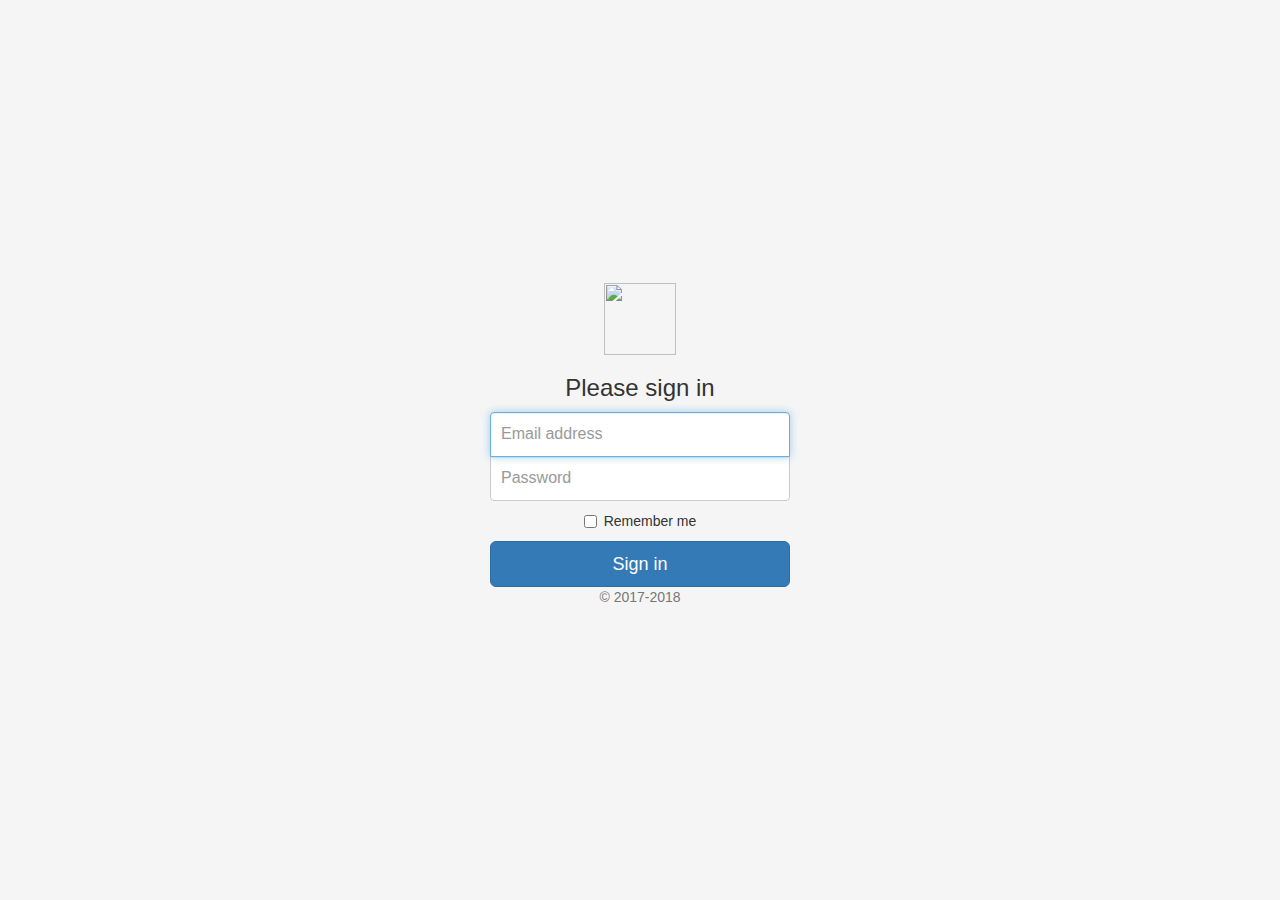
==== login.html @ c8eb5187 "Add login page" ====
<!DOCTYPE html>
<html>
<head>

  <meta charset="utf-8">
  <meta name="viewport" content="width=device-width, initial-scale=1">
  <title>Portal Banco Alpes</title>

  <!-- Latest compiled and minified CSS -->
  <link rel="stylesheet" href="https://maxcdn.bootstrapcdn.com/bootstrap/3.3.7/css/bootstrap.min.css">

  <!-- jQuery library -->
  <script src="https://ajax.googleapis.com/ajax/libs/jquery/3.3.1/jquery.min.js"></script>

  <!-- Latest compiled JavaScript -->
  <script src="https://maxcdn.bootstrapcdn.com/bootstrap/3.3.7/js/bootstrap.min.js"></script>

  <!-- Custom styles for this template -->
  <link href="style/signin.css" rel="stylesheet">

</head>
<body class="text-center">
  <form class="form-signin">
    <img class="mb-4" src="../../assets/brand/bootstrap-solid.svg" alt="" width="72" height="72">
    <h1 class="h3 mb-3 font-weight-normal">Please sign in</h1>
    <label for="inputEmail" class="sr-only">Email address</label>
    <input type="email" id="inputEmail" class="form-control" placeholder="Email address" required autofocus>
    <label for="inputPassword" class="sr-only">Password</label>
    <input type="password" id="inputPassword" class="form-control" placeholder="Password" required>
    <div class="checkbox mb-3">
      <label>
        <input type="checkbox" value="remember-me"> Remember me
      </label>
    </div>
    <button class="btn btn-lg btn-primary btn-block" type="submit">Sign in</button>
    <p class="mt-5 mb-3 text-muted">&copy; 2017-2018</p>
  </form>
</body>
</html>
---- style/signin.css ----
html,
body {
  height: 100%;
}

body {
  display: -ms-flexbox;
  display: flex;
  -ms-flex-align: center;
  align-items: center;
  padding-top: 40px;
  padding-bottom: 40px;
  background-color: #f5f5f5;
}

.form-signin {
  width: 100%;
  max-width: 330px;
  padding: 15px;
  margin: auto;
}
.form-signin .checkbox {
  font-weight: 400;
}
.form-signin .form-control {
  position: relative;
  box-sizing: border-box;
  height: auto;
  padding: 10px;
  font-size: 16px;
}
.form-signin .form-control:focus {
  z-index: 2;
}
.form-signin input[type="email"] {
  margin-bottom: -1px;
  border-bottom-right-radius: 0;
  border-bottom-left-radius: 0;
}
.form-signin input[type="password"] {
  margin-bottom: 10px;
  border-top-left-radius: 0;
  border-top-right-radius: 0;
}
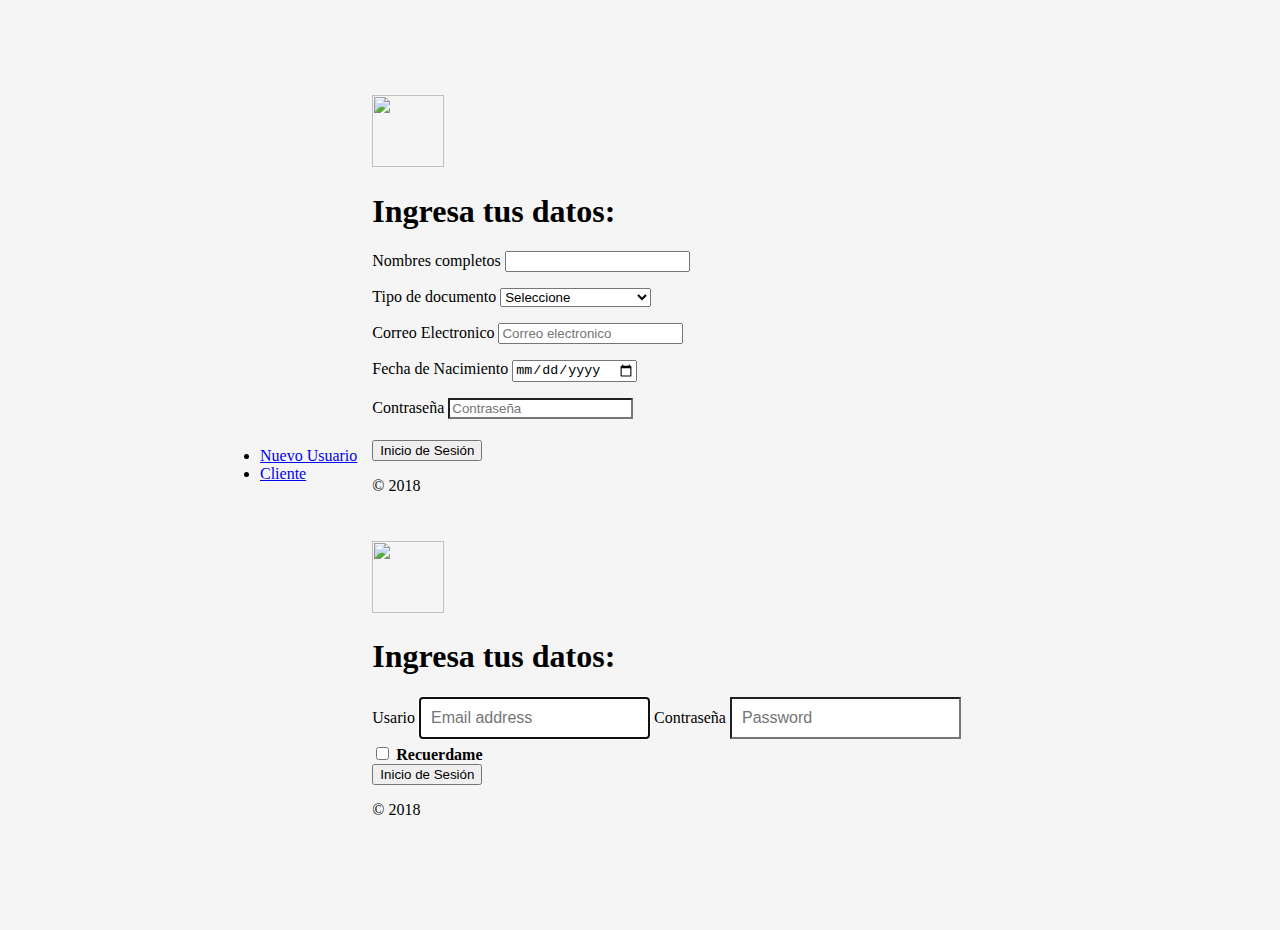
==== commit 6d9b0242: "Login - Avance" ====
--- a/login.html
+++ b/login.html
@@ -7,33 +7,114 @@
   <title>Portal Banco Alpes</title>
 
   <!-- Latest compiled and minified CSS -->
-  <link rel="stylesheet" href="https://maxcdn.bootstrapcdn.com/bootstrap/3.3.7/css/bootstrap.min.css">
+  <link rel="stylesheet" href="https://stackpath.bootstrapcdn.com/bootstrap/4.1.3/css/bootstrap.min.css" integrity="sha384-MCw98/SFnGE8fJT3GXwEOngsV7Zt27NXFoaoApmYm81iuXoPkFOJwJ8ERdknLPMO" crossorigin="anonymous">
 
   <!-- jQuery library -->
-  <script src="https://ajax.googleapis.com/ajax/libs/jquery/3.3.1/jquery.min.js"></script>
+  <script src="https://code.jquery.com/jquery-3.3.1.slim.min.js" integrity="sha384-q8i/X+965DzO0rT7abK41JStQIAqVgRVzpbzo5smXKp4YfRvH+8abtTE1Pi6jizo" crossorigin="anonymous"></script>
 
   <!-- Latest compiled JavaScript -->
-  <script src="https://maxcdn.bootstrapcdn.com/bootstrap/3.3.7/js/bootstrap.min.js"></script>
+  <script src="https://cdnjs.cloudflare.com/ajax/libs/popper.js/1.14.3/umd/popper.min.js" integrity="sha384-ZMP7rVo3mIykV+2+9J3UJ46jBk0WLaUAdn689aCwoqbBJiSnjAK/l8WvCWPIPm49" crossorigin="anonymous"></script>
+  <script src="https://stackpath.bootstrapcdn.com/bootstrap/4.1.3/js/bootstrap.min.js" integrity="sha384-ChfqqxuZUCnJSK3+MXmPNIyE6ZbWh2IMqE241rYiqJxyMiZ6OW/JmZQ5stwEULTy" crossorigin="anonymous"></script>
 
   <!-- Custom styles for this template -->
   <link href="style/signin.css" rel="stylesheet">
 
 </head>
-<body class="text-center">
+<body class="text-center form-signin">
+
+
+  <ul class="nav nav-tabs" id="myTab" role="tablist">
+  <li class="nav-item">
+    <a class="nav-link" id="profile-tab" data-toggle="tab" href="#profile" role="tab" aria-controls="profile" aria-selected="false">Nuevo Usuario</a>
+  </li>
+  <li class="nav-item">
+    <a class="nav-link" id="contact-tab" data-toggle="tab" href="#contact" role="tab" aria-controls="contact" aria-selected="false">Cliente</a>
+  </li>
+</ul>
+<div class="tab-content" id="myTabContent">
+
+  <div class="tab-pane fade" id="profile" role="tabpanel" aria-labelledby="profile-tab">
+
+    <form class="form-signin">
+      <img class="mb-4" src="../../assets/brand/bootstrap-solid.svg" alt="" width="72" height="72">
+      <h1 class="h3 mb-3 font-weight-normal">Ingresa tus datos:</h1>
+      <p>
+      <label for="input">Nombres completos</label>
+      <input type="text" id="input"  />
+    </p>
+
+    <p>
+        <label for="select">Tipo de documento</label>
+        <select id="select">
+          <option value="">Seleccione</option>
+
+            <option value="">Cedula de ciudadania</option>
+            <option value="">Cedula de extranjería</option>
+            <option value="">Pasaporte</option>
+          </optgroup>
+        </select>
+      </p>
+
+      <p>
+      <label for="input">Correo Electronico</label>
+      <input type="text" id="input" placeholder="Correo electronico" />
+    </p>
+
+    <p>
+          <label for="date">Fecha de Nacimiento</label>
+          <input type="date" id="date" />
+        </p>
+
+
+        <p>
+        <label for="input">Contraseña</label>
+        <input type="password" id="inputPassword" placeholder="Contraseña" required>
+      </p>
+
+
+      <button class="btn btn-lg btn-primary btn-block" type="submit">Inicio de Sesión</button>
+      <p class="mt-5 mb-3 text-muted">&copy; 2018</p>
+    </form>
+
+
+
+  </div>
+  <div class="tab-pane fade" id="contact" role="tabpanel" aria-labelledby="contact-tab">
+
+    <form class="form-signin">
+      <img class="mb-4" src="../../assets/brand/bootstrap-solid.svg" alt="" width="72" height="72">
+      <h1 class="h3 mb-3 font-weight-normal">Ingresa tus datos:</h1>
+      <label for="inputEmail" class="sr-only">Usario</label>
+      <input type="email" id="inputEmail" class="form-control" placeholder="Email address" required autofocus>
+      <label for="inputPassword" class="sr-only">Contraseña</label>
+      <input type="password" id="inputPassword" class="form-control" placeholder="Password" required>
+      <div class="checkbox mb-3">
+        <label>
+          <input type="checkbox" value="remember-me"> Recuerdame
+        </label>
+      </div>
+      <button class="btn btn-lg btn-primary btn-block" type="submit">Inicio de Sesión</button>
+      <p class="mt-5 mb-3 text-muted">&copy; 2018</p>
+    </form>
+
+
+  </div>
+</div>
+  <!--
   <form class="form-signin">
     <img class="mb-4" src="../../assets/brand/bootstrap-solid.svg" alt="" width="72" height="72">
-    <h1 class="h3 mb-3 font-weight-normal">Please sign in</h1>
-    <label for="inputEmail" class="sr-only">Email address</label>
+    <h1 class="h3 mb-3 font-weight-normal">Por favor ingresa tus datos:</h1>
+    <label for="inputEmail" class="sr-only">Usario</label>
     <input type="email" id="inputEmail" class="form-control" placeholder="Email address" required autofocus>
-    <label for="inputPassword" class="sr-only">Password</label>
+    <label for="inputPassword" class="sr-only">Contraseña</label>
     <input type="password" id="inputPassword" class="form-control" placeholder="Password" required>
     <div class="checkbox mb-3">
       <label>
         <input type="checkbox" value="remember-me"> Remember me
       </label>
     </div>
-    <button class="btn btn-lg btn-primary btn-block" type="submit">Sign in</button>
+    <button class="btn btn-lg btn-primary btn-block" type="submit">Inicio de Sesion</button>
     <p class="mt-5 mb-3 text-muted">&copy; 2017-2018</p>
-  </form>
+  </form>-->
 </body>
 </html>
--- a/style/signin.css
+++ b/style/signin.css
@@ -15,12 +15,12 @@
 
 .form-signin {
   width: 100%;
-  max-width: 330px;
+  max-width: 840px;
   padding: 15px;
   margin: auto;
 }
 .form-signin .checkbox {
-  font-weight: 400;
+  font-weight: 900;
 }
 .form-signin .form-control {
   position: relative;
@@ -38,7 +38,7 @@
   border-bottom-left-radius: 0;
 }
 .form-signin input[type="password"] {
-  margin-bottom: 10px;
+  margin-bottom: 5px;
   border-top-left-radius: 0;
   border-top-right-radius: 0;
 }
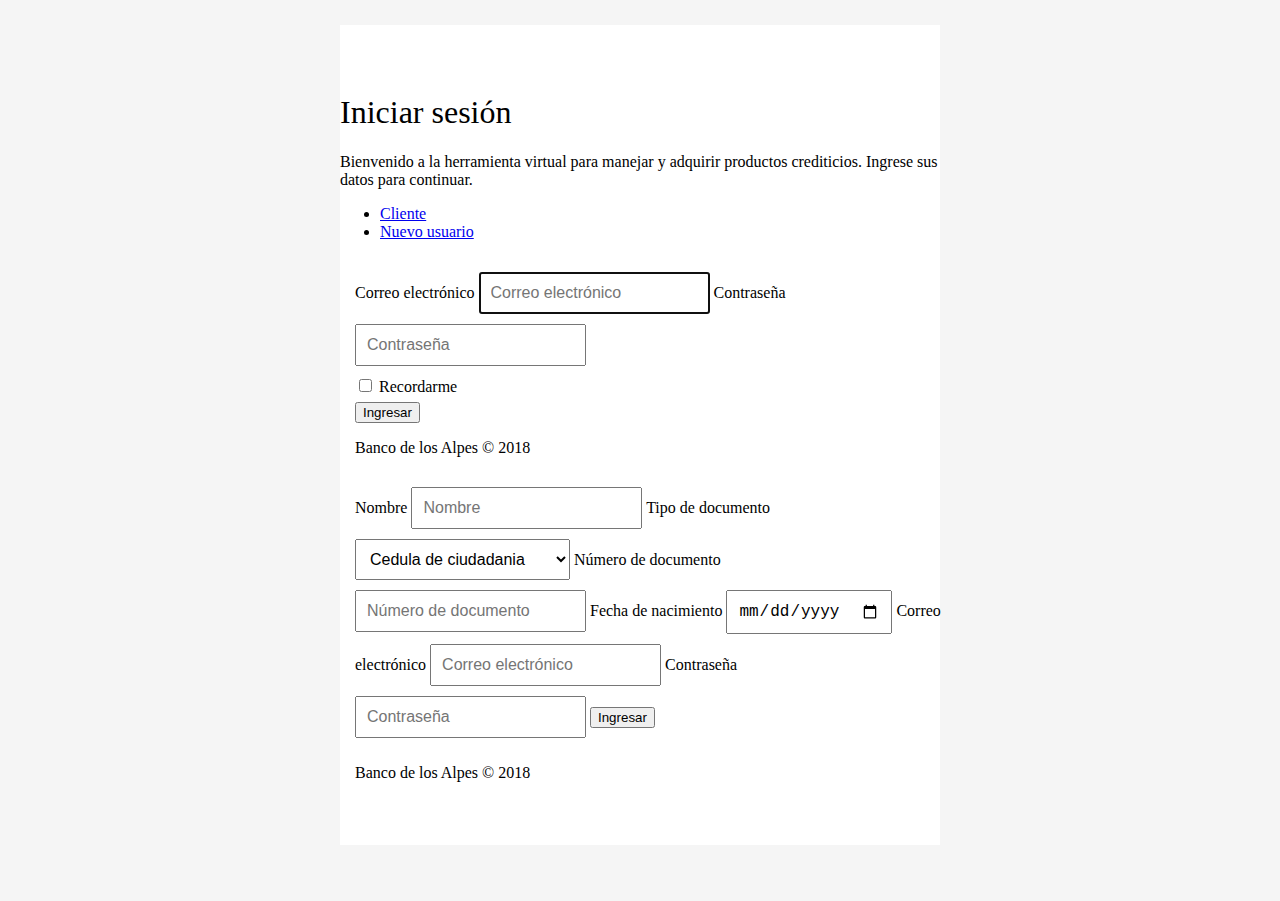
==== commit 9e7654ca: "Improvements to login" ====
--- a/login.html
+++ b/login.html
@@ -22,99 +22,75 @@
 </head>
 <body class="text-center form-signin">
 
+  <section class="jumbotron text-center">
 
-  <ul class="nav nav-tabs" id="myTab" role="tablist">
-  <li class="nav-item">
-    <a class="nav-link" id="profile-tab" data-toggle="tab" href="#profile" role="tab" aria-controls="profile" aria-selected="false">Nuevo Usuario</a>
-  </li>
-  <li class="nav-item">
-    <a class="nav-link" id="contact-tab" data-toggle="tab" href="#contact" role="tab" aria-controls="contact" aria-selected="false">Cliente</a>
-  </li>
-</ul>
-<div class="tab-content" id="myTabContent">
+    <div class="container">
 
-  <div class="tab-pane fade" id="profile" role="tabpanel" aria-labelledby="profile-tab">
+      <h1 class="jumbotron-heading">Iniciar sesión</h1>
+      <p class="lead text-muted">Bienvenido a la herramienta virtual para manejar y adquirir productos crediticios. Ingrese sus datos para continuar.</p>
 
-    <form class="form-signin">
-      <img class="mb-4" src="../../assets/brand/bootstrap-solid.svg" alt="" width="72" height="72">
-      <h1 class="h3 mb-3 font-weight-normal">Ingresa tus datos:</h1>
-      <p>
-      <label for="input">Nombres completos</label>
-      <input type="text" id="input"  />
-    </p>
+      <ul class="nav nav-tabs" id="myTab" role="tablist">
+        <li class="nav-item">
+          <a class="nav-link active" id="client-tab" data-toggle="tab" href="#client" role="tab" aria-controls="client" aria-selected="true">Cliente</a>
+        </li>
+        <li class="nav-item">
+          <a class="nav-link" id="new-user-tab" data-toggle="tab" href="#new-user" role="tab" aria-controls="new-user" aria-selected="false">Nuevo usuario</a>
+        </li>
+        
+      </ul>
+      <div class="tab-content" id="myTabContent">
+        <div class="tab-pane fade show active" id="client" role="tabpanel" aria-labelledby="client-tab">
 
-    <p>
-        <label for="select">Tipo de documento</label>
-        <select id="select">
-          <option value="">Seleccione</option>
+          <form class="form-signin">
+            <label for="inputEmail" class="sr-only">Correo electrónico</label>
+            <input type="email" id="inputEmail" class="form-control" placeholder="Correo electrónico" required autofocus>
+            <label for="inputPassword" class="sr-only">Contraseña</label>
+            <input type="password" id="inputPassword" class="form-control" placeholder="Contraseña" required>
+            <div class="checkbox mb-3">
+              <label>
+                <input type="checkbox" value="remember-me"> Recordarme
+              </label>
+            </div>
+            <button class="btn btn-lg btn-primary btn-block" type="submit">Ingresar</button>
+            <p class="mt-5 mb-3 text-muted">Banco de los Alpes &copy; 2018</p>
+          </form>
 
-            <option value="">Cedula de ciudadania</option>
-            <option value="">Cedula de extranjería</option>
-            <option value="">Pasaporte</option>
-          </optgroup>
-        </select>
-      </p>
+        </div>
 
-      <p>
-      <label for="input">Correo Electronico</label>
-      <input type="text" id="input" placeholder="Correo electronico" />
-    </p>
+        <div class="tab-pane fade" id="new-user" role="tabpanel" aria-labelledby="new-user-tab">
+          
+          <form class="form-signin">
+            <label for="inputName" class="sr-only">Nombre</label>
+            <input type="text" id="inputName" class="form-control" placeholder="Nombre" required autofocus>
 
-    <p>
-          <label for="date">Fecha de Nacimiento</label>
-          <input type="date" id="date" />
-        </p>
+            <label for="inputDocumentType" class="sr-only">Tipo de documento</label>
+            <select class="form-control" id="inputDocumentType">
+              <optgroup label="Tipo de documento">
+                <option value="">Cedula de ciudadania</option>
+                <option value="">Cedula de extranjería</option>
+                <option value="">Pasaporte</option>
+              </optgroup>
+            </select>
 
+            <label for="inputId" class="sr-only">Número de documento</label>
+            <input type="number" id="inputDate" class="form-control" placeholder="Número de documento" required/>
+            <label for="inputDate" class="sr-only">Fecha de nacimiento</label>
+            <input type="date" id="inputDate" class="form-control" placeholder="Fecha de nacimiento" required/>
+            <label for="inputEmail" class="sr-only">Correo electrónico</label>
+            <input type="email" id="inputEmail" class="form-control" placeholder="Correo electrónico" required>
+            <label for="inputPassword" class="sr-only">Contraseña</label>
+            <input type="password" id="inputPassword" class="form-control" placeholder="Contraseña" required>
 
-        <p>
-        <label for="input">Contraseña</label>
-        <input type="password" id="inputPassword" placeholder="Contraseña" required>
-      </p>
+            <button class="btn btn-lg btn-primary btn-block" type="submit">Ingresar</button>
+            <p class="mt-5 mb-3 text-muted">Banco de los Alpes &copy; 2018</p>
 
+          </form>
 
-      <button class="btn btn-lg btn-primary btn-block" type="submit">Inicio de Sesión</button>
-      <p class="mt-5 mb-3 text-muted">&copy; 2018</p>
-    </form>
+        </div>
+      </div>
 
+    </div>
 
-
-  </div>
-  <div class="tab-pane fade" id="contact" role="tabpanel" aria-labelledby="contact-tab">
-
-    <form class="form-signin">
-      <img class="mb-4" src="../../assets/brand/bootstrap-solid.svg" alt="" width="72" height="72">
-      <h1 class="h3 mb-3 font-weight-normal">Ingresa tus datos:</h1>
-      <label for="inputEmail" class="sr-only">Usario</label>
-      <input type="email" id="inputEmail" class="form-control" placeholder="Email address" required autofocus>
-      <label for="inputPassword" class="sr-only">Contraseña</label>
-      <input type="password" id="inputPassword" class="form-control" placeholder="Password" required>
-      <div class="checkbox mb-3">
-        <label>
-          <input type="checkbox" value="remember-me"> Recuerdame
-        </label>
-      </div>
-      <button class="btn btn-lg btn-primary btn-block" type="submit">Inicio de Sesión</button>
-      <p class="mt-5 mb-3 text-muted">&copy; 2018</p>
-    </form>
-
-
-  </div>
-</div>
-  <!--
-  <form class="form-signin">
-    <img class="mb-4" src="../../assets/brand/bootstrap-solid.svg" alt="" width="72" height="72">
-    <h1 class="h3 mb-3 font-weight-normal">Por favor ingresa tus datos:</h1>
-    <label for="inputEmail" class="sr-only">Usario</label>
-    <input type="email" id="inputEmail" class="form-control" placeholder="Email address" required autofocus>
-    <label for="inputPassword" class="sr-only">Contraseña</label>
-    <input type="password" id="inputPassword" class="form-control" placeholder="Password" required>
-    <div class="checkbox mb-3">
-      <label>
-        <input type="checkbox" value="remember-me"> Remember me
-      </label>
-    </div>
-    <button class="btn btn-lg btn-primary btn-block" type="submit">Inicio de Sesion</button>
-    <p class="mt-5 mb-3 text-muted">&copy; 2017-2018</p>
-  </form>-->
+  </section>
 </body>
 </html>
--- a/style/signin.css
+++ b/style/signin.css
@@ -1,26 +1,23 @@
 html,
-body {
-  height: 100%;
-}
 
 body {
   display: -ms-flexbox;
   display: flex;
   -ms-flex-align: center;
   align-items: center;
-  padding-top: 40px;
+  padding-top: 10px;
   padding-bottom: 40px;
   background-color: #f5f5f5;
 }
 
 .form-signin {
   width: 100%;
-  max-width: 840px;
+  max-width: 600px;
   padding: 15px;
   margin: auto;
 }
 .form-signin .checkbox {
-  font-weight: 900;
+  font-weight: 400;
 }
 .form-signin .form-control {
   position: relative;
@@ -32,13 +29,29 @@
 .form-signin .form-control:focus {
   z-index: 2;
 }
-.form-signin input[type="email"] {
-  margin-bottom: -1px;
-  border-bottom-right-radius: 0;
-  border-bottom-left-radius: 0;
+.form-signin input, select {
+  margin-bottom: 10px;
 }
-.form-signin input[type="password"] {
-  margin-bottom: 5px;
-  border-top-left-radius: 0;
-  border-top-right-radius: 0;
+
+:root {
+  --jumbotron-padding-y: 3rem;
 }
+
+.jumbotron {
+  padding-top: var(--jumbotron-padding-y);
+  padding-bottom: var(--jumbotron-padding-y);
+  margin-bottom: 0;
+  background-color: #fff;
+}
+
+.jumbotron p:last-child {
+  margin-bottom: 0;
+}
+
+.jumbotron-heading {
+  font-weight: 300;
+}
+
+.jumbotron .container {
+  max-width: 40rem;
+}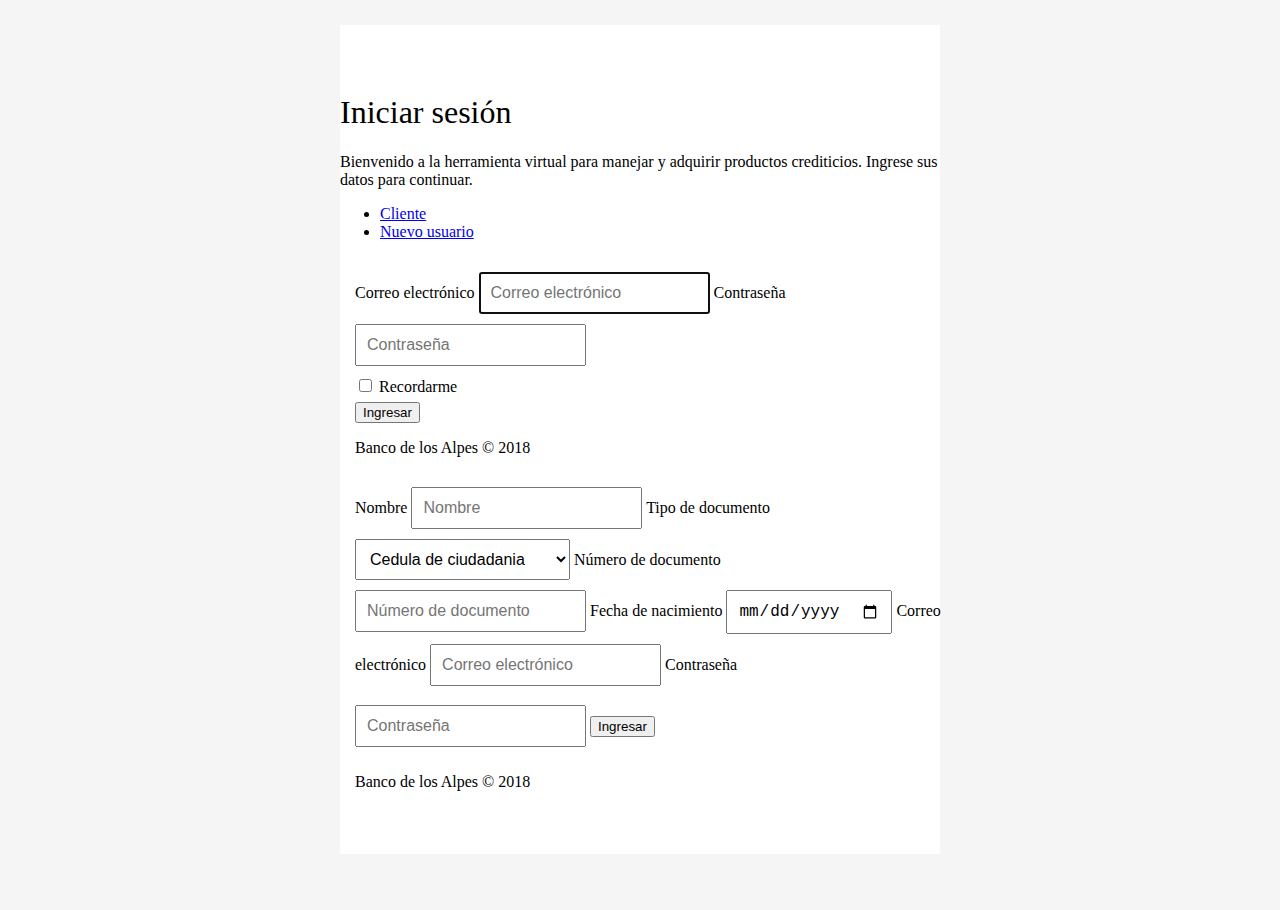
==== commit 74dcfeee: "Minor improvements" ====
--- a/login.html
+++ b/login.html
@@ -81,7 +81,7 @@
             <label for="inputPassword" class="sr-only">Contraseña</label>
             <input type="password" id="inputPassword" class="form-control" placeholder="Contraseña" required>
 
-            <button class="btn btn-lg btn-primary btn-block" type="submit">Ingresar</button>
+            <button class="btn btn-lg btn-primary btn-block" type="submit" style="margin-top: 20px">Ingresar</button>
             <p class="mt-5 mb-3 text-muted">Banco de los Alpes &copy; 2018</p>
 
           </form>
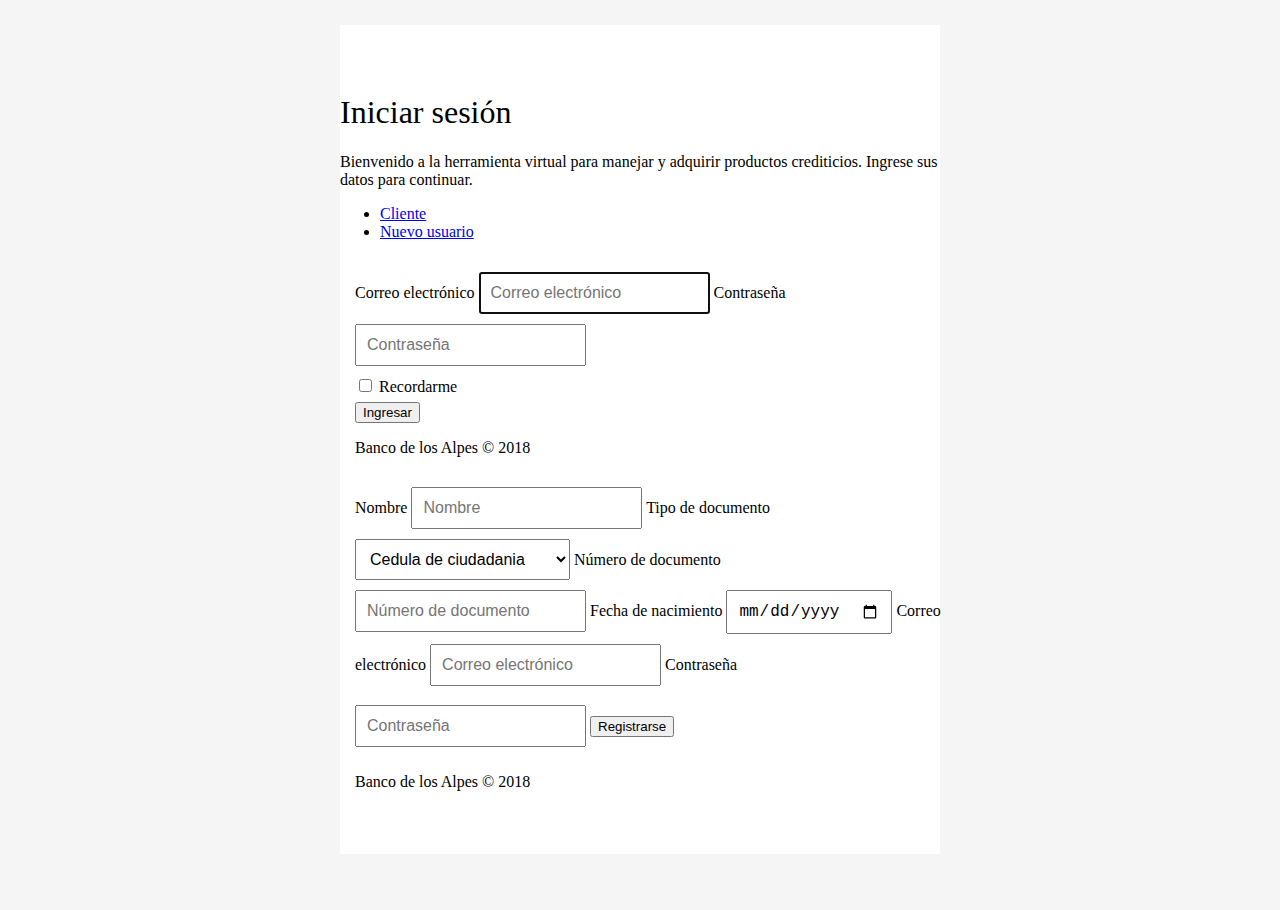
==== commit 19b960df: "Navigation" ====
--- a/login.html
+++ b/login.html
@@ -41,7 +41,7 @@
       <div class="tab-content" id="myTabContent">
         <div class="tab-pane fade show active" id="client" role="tabpanel" aria-labelledby="client-tab">
 
-          <form class="form-signin">
+          <form class="form-signin" action="perfil.html">
             <label for="inputEmail" class="sr-only">Correo electrónico</label>
             <input type="email" id="inputEmail" class="form-control" placeholder="Correo electrónico" required autofocus>
             <label for="inputPassword" class="sr-only">Contraseña</label>
@@ -51,7 +51,7 @@
                 <input type="checkbox" value="remember-me"> Recordarme
               </label>
             </div>
-            <button class="btn btn-lg btn-primary btn-block" type="submit">Ingresar</button>
+            <button class="btn btn-lg btn-primary btn-block" type="submit" a href="login.html" >Ingresar</button>
             <p class="mt-5 mb-3 text-muted">Banco de los Alpes &copy; 2018</p>
           </form>
 
@@ -59,7 +59,7 @@
 
         <div class="tab-pane fade" id="new-user" role="tabpanel" aria-labelledby="new-user-tab">
           
-          <form class="form-signin">
+          <form class="form-signin" action="perfil.html">
             <label for="inputName" class="sr-only">Nombre</label>
             <input type="text" id="inputName" class="form-control" placeholder="Nombre" required autofocus>
 
@@ -81,7 +81,7 @@
             <label for="inputPassword" class="sr-only">Contraseña</label>
             <input type="password" id="inputPassword" class="form-control" placeholder="Contraseña" required>
 
-            <button class="btn btn-lg btn-primary btn-block" type="submit" style="margin-top: 20px">Ingresar</button>
+            <button class="btn btn-lg btn-primary btn-block" type="submit" style="margin-top: 20px">Registrarse</button>
             <p class="mt-5 mb-3 text-muted">Banco de los Alpes &copy; 2018</p>
 
           </form>
